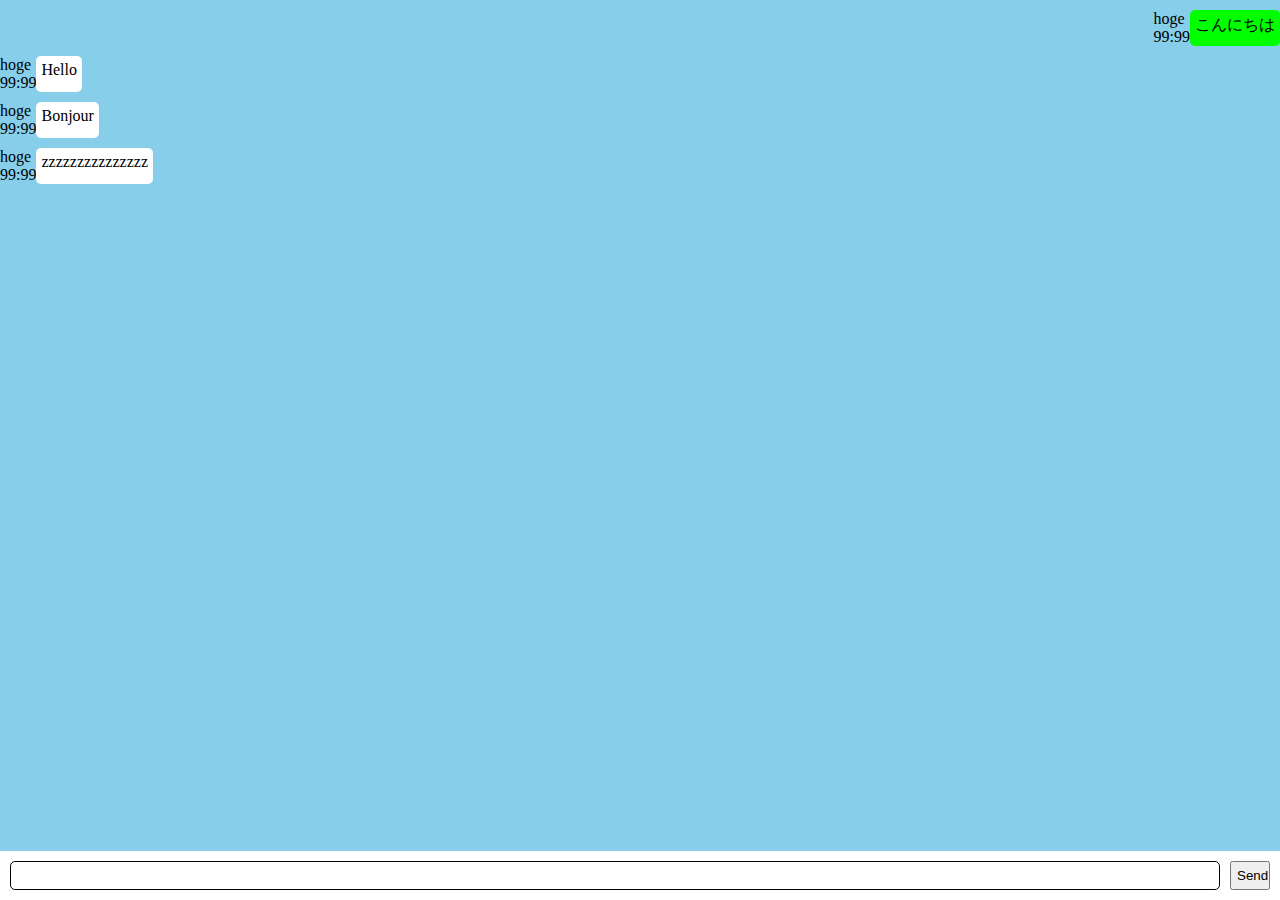
==== statics/chat_app_sample/index.html @ 5c4b052a "json" ====
<html>
<meta lang="ja" />
<meta charset="utf-8" />

<head>
    <title>Chat app</title>
    <link rel="stylesheet" href="css/style.css" />
    <script type="text/javascript" src="js/script.js"></script>
</head>

<body>
    <div class="whole">
        <div id="chat_screen" class="chat">
            <div class="chat_panel_area">
                <div class="blank">

                </div>
                <div class="chat_info">
                    <div class="chat_author">
                        hoge
                    </div>
                    <div class="post_time">
                        99:99
                    </div>
                </div>
                <div class="chat_panel_self">
                    こんにちは
                </div>
            </div>
            <div class="chat_panel_area">
                <div class="chat_info">
                    <div class="chat_author">
                        hoge
                    </div>
                    <div class="post_time">
                        99:99
                    </div>
                </div>
                <div class="chat_panel">
                    Hello
                </div>
                <div class="blank">

                </div>
            </div>
            <div class="chat_panel_area">
                <div class="chat_info">
                    <div class="chat_author">
                        hoge
                    </div>
                    <div class="post_time">
                        99:99
                    </div>
                </div>
                <div class="chat_panel">
                    Bonjour
                </div>
                <div class="blank">

                </div>
            </div>
            <div class="chat_panel_area">
                <div class="chat_info">
                    <div class="chat_author">
                        hoge
                    </div>
                    <div class="post_time">
                        99:99
                    </div>
                </div>
                <div class="chat_panel">
                    zzzzzzzzzzzzzzz
                </div>
                <div class="blank">

                </div>
            </div>
        </div>
        <div id="ctrl_panel" class="panel">
            <input id="chat_input" type="text" />
            <button id="send_button" type="button">Send</button>
        </div>
    </div>
</body>

</html>
---- statics/chat_app_sample/css/style.css ----
* {
  padding: 0;
  margin: 0;
}

.whole {
  display: flex;
  flex-direction: column;
  width: 100%;
  height: 100%;
  background-color: #c0c0c0;
}

.chat {
  background-color: skyblue;
  width: 100%;
  height: 100%;
  overflow-y: scroll;
}

.chat_panel_area {
  position: relative;
  width: 100%;
  height: fit-content;
  min-height: 30px;
  margin-top: 10px;
  display: flex;
  flex-direction: row;
}

.blank {
  flex-grow: 1;
}

.chat_author 
{
    vertical-align: bottom;
    display: table-cell;
}

.chat_panel_self,
.chat_panel {
  text-align: left;
  border: 0px;
  border-radius: 5px;
  max-width: 200px;
  min-height: 30px;
  padding: 5px;
  box-sizing: border-box;
  word-wrap: break-word;
}

.chat_panel_self {
  right: 10px;
  background-color: #0f0 !important;
}

.chat_panel {
  left: 10px;
  background-color: #fff !important;
}

.panel {
  box-sizing: border-box;
  background-color: #fff;
  width: 100%;
  height: 50px;
  display: flex;
  flex-direction: row;
  padding: 10px;
}

input {
  border: solid 1px #000;
  border-radius: 5px;
  text-align: left;
  padding: 5px;
  width: 100%;
  margin-right: 10px;
}

button {
  width: 40px;
  padding: 5px;
}
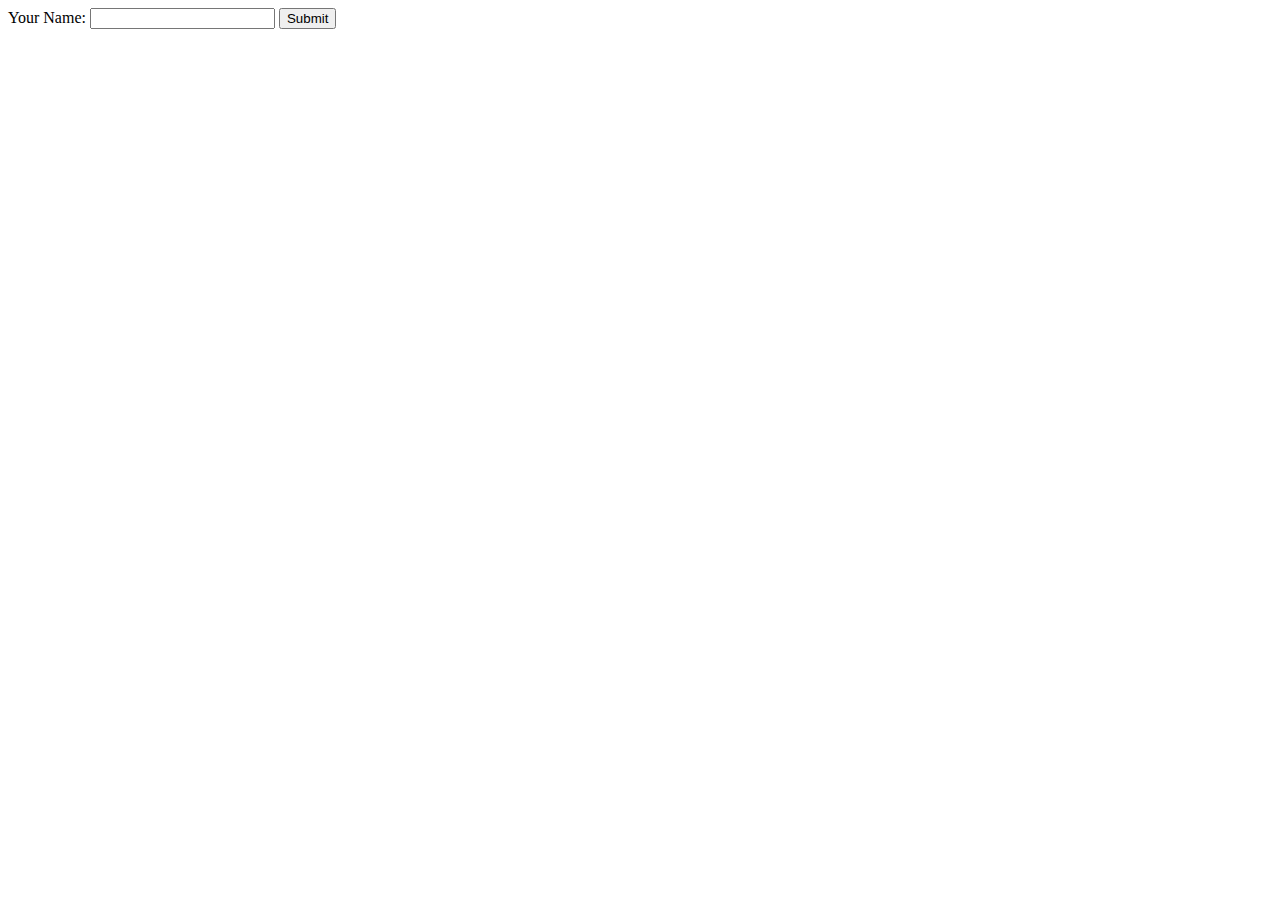
==== commit eba90914: "chat_app_sample(buggy)" ====
--- a/statics/chat_app_sample/index.html
+++ b/statics/chat_app_sample/index.html
@@ -1,86 +1,12 @@
 <html>
-<meta lang="ja" />
-<meta charset="utf-8" />
-
-<head>
-    <title>Chat app</title>
-    <link rel="stylesheet" href="css/style.css" />
-    <script type="text/javascript" src="js/script.js"></script>
-</head>
-
-<body>
-    <div class="whole">
-        <div id="chat_screen" class="chat">
-            <div class="chat_panel_area">
-                <div class="blank">
-
-                </div>
-                <div class="chat_info">
-                    <div class="chat_author">
-                        hoge
-                    </div>
-                    <div class="post_time">
-                        99:99
-                    </div>
-                </div>
-                <div class="chat_panel_self">
-                    こんにちは
-                </div>
-            </div>
-            <div class="chat_panel_area">
-                <div class="chat_info">
-                    <div class="chat_author">
-                        hoge
-                    </div>
-                    <div class="post_time">
-                        99:99
-                    </div>
-                </div>
-                <div class="chat_panel">
-                    Hello
-                </div>
-                <div class="blank">
-
-                </div>
-            </div>
-            <div class="chat_panel_area">
-                <div class="chat_info">
-                    <div class="chat_author">
-                        hoge
-                    </div>
-                    <div class="post_time">
-                        99:99
-                    </div>
-                </div>
-                <div class="chat_panel">
-                    Bonjour
-                </div>
-                <div class="blank">
-
-                </div>
-            </div>
-            <div class="chat_panel_area">
-                <div class="chat_info">
-                    <div class="chat_author">
-                        hoge
-                    </div>
-                    <div class="post_time">
-                        99:99
-                    </div>
-                </div>
-                <div class="chat_panel">
-                    zzzzzzzzzzzzzzz
-                </div>
-                <div class="blank">
-
-                </div>
-            </div>
-        </div>
-        <div id="ctrl_panel" class="panel">
-            <input id="chat_input" type="text" />
-            <button id="send_button" type="button">Send</button>
-        </div>
-    </div>
-</body>
-
+    <head>
+        <title>Join us</title>
+        <link rel="stylesheet" href="css/join.css" />
+        <script type="text/javascript" src="js/cookie.js"></script>
+        <script type="text/javascript" src="js/join.js"></script>
+    </head>
+    <body>
+        <label for="name">Your Name: </label><input id="name" type="text"/>
+        <button type="button" id="submit">Submit</button>
+    </body>
 </html>